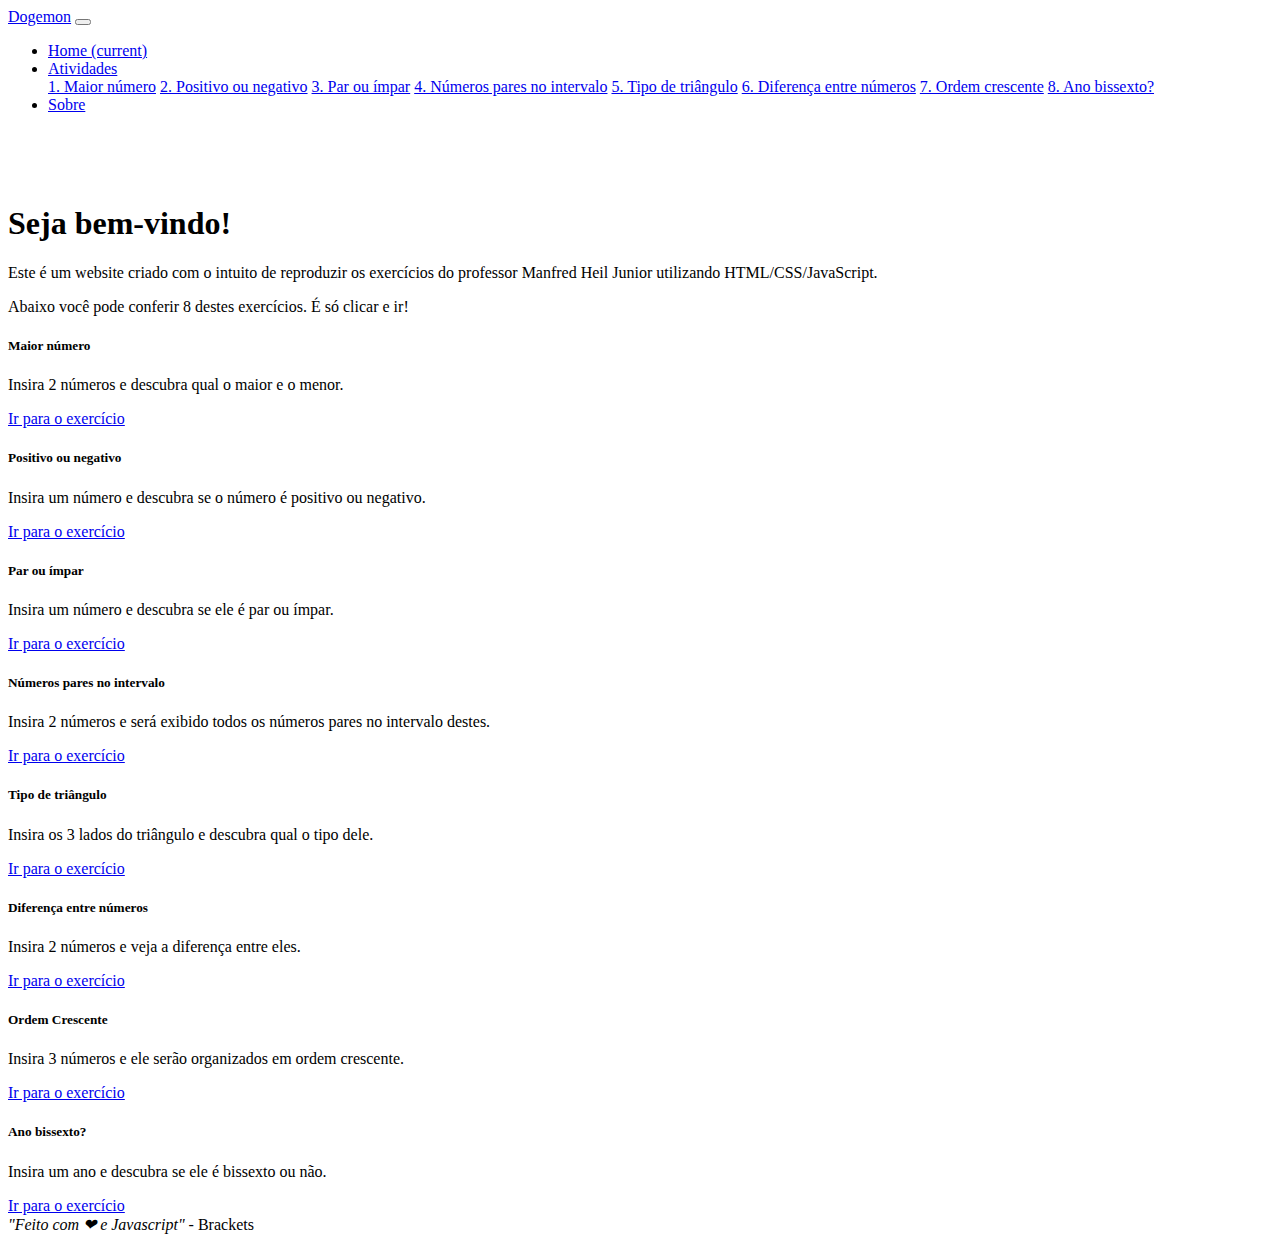
==== index.html @ 4465fc54 "Changed the information on the cards" ====
<!DOCTYPE html>
<html>

<head>
	<title>Dogemon</title>
	<meta charset="UTF-8">
	<meta name="viewport" content="width=device-width, initial-scale=1.0">
	<link rel="shortcut icon" href="images/counter-strike1616.png">
	<link href="styles/css/bootstrap.css" rel="stylesheet" type="text/css">
	<link href="styles/css/main.css" rel="stylesheet" type="text/css">

</head>

<body>

	<header>
		<nav class="navbar navbar-expand-lg navbar-dark bg-dark fixed-top">
			<a class="navbar-brand" href="#">Dogemon</a>
			<button class="navbar-toggler" type="button" data-toggle="collapse" data-target="#navbarText" aria-controls="navbarText"
			  aria-expanded="false" aria-label="Toggle navigation">
				<span class="navbar-toggler-icon"></span>
			</button>
			<div class="collapse navbar-collapse" id="navbarText">
				<ul class="navbar-nav mr-auto">
					<li class="nav-item active">
						<a class="nav-link" href="#">Home
							<span class="sr-only">(current)</span>
						</a>
					</li>
					<li class="nav-item dropdown">
						<a class="nav-link dropdown-toggle" href="#" id="navbarDropdown" role="button" data-toggle="dropdown" aria-haspopup="true"
						  aria-expanded="false">
							Atividades
						</a>
						<div class="dropdown-menu" aria-labelledby="navbarDropdown">
							<a class="dropdown-item" href="#">1. Maior número</a>
							<a class="dropdown-item" href="#">2. Positivo ou negativo</a>
							<a class="dropdown-item" href="#">3. Par ou ímpar</a>
							<a class="dropdown-item" href="#">4. Números pares no intervalo</a>
							<a class="dropdown-item" href="#">5. Tipo de triângulo</a>
							<a class="dropdown-item" href="#">6. Diferença entre números</a>
							<a class="dropdown-item" href="#">7. Ordem crescente</a>
							<a class="dropdown-item" href="#">8. Ano bissexto?</a>
						</div>
					</li>
					<li class="nav-item">
						<a class="nav-link" href="#"> Sobre
						</a>
					</li>
				</ul>
			</div>
		</nav>
	</header>

	<main>
		<div class="container">
			<br>
			<br>
			<br>
			<h1> Seja bem-vindo!</h1>
			<p>Este é um website criado com o intuito de reproduzir os exercícios do professor Manfred Heil Junior utilizando HTML/CSS/JavaScript.</p>
			<p>Abaixo você pode conferir 8 destes exercícios. É só clicar e ir!</p>
			<div class="row">
				<div class="col-sm-6">
					<div class="card mb-3">
						<div class="card-body">
							<h5 class="card-title">Maior número</h5>
							<p class="card-text">Insira 2 números e descubra qual o maior e o menor.</p>
							<a href="#" class="btn btn-primary float-right">Ir para o exercício</a>
						</div>
					</div>
				</div>
				<div class="col-sm-6">
					<div class="card mb-3">
						<div class="card-body">
							<h5 class="card-title">Positivo ou negativo</h5>
							<p class="card-text">Insira um número e descubra se o número é positivo ou negativo.</p>
							<a href="#" class="btn btn-primary float-right">Ir para o exercício</a>
						</div>
					</div>
				</div>
			</div>
			<div class="row">
				<div class="col-sm-6">
					<div class="card mb-3">
						<div class="card-body">
							<h5 class="card-title">Par ou ímpar</h5>
							<p class="card-text">Insira um número e descubra se ele é par ou ímpar.</p>
							<a href="#" class="btn btn-primary float-right">Ir para o exercício</a>
						</div>
					</div>
				</div>
				<div class="col-sm-6">
					<div class="card mb-3">
						<div class="card-body">
							<h5 class="card-title">Números pares no intervalo</h5>
							<p class="card-text">Insira 2 números e será exibido todos os números pares no intervalo destes.</p>
							<a href="#" class="btn btn-primary float-right">Ir para o exercício</a>
						</div>
					</div>
				</div>
			</div>
			<div class="row">
				<div class="col-sm-6">
					<div class="card mb-3">
						<div class="card-body">
							<h5 class="card-title">Tipo de triângulo</h5>
							<p class="card-text">Insira os 3 lados do triângulo e descubra qual o tipo dele.</p>
							<a href="#" class="btn btn-primary float-right">Ir para o exercício</a>
						</div>
					</div>
				</div>
				<div class="col-sm-6">
					<div class="card mb-3">
						<div class="card-body">
							<h5 class="card-title">Diferença entre números</h5>
							<p class="card-text">Insira 2 números e veja a diferença entre eles.</p>
							<a href="#" class="btn btn-primary float-right">Ir para o exercício</a>
						</div>
					</div>
				</div>
			</div>
			<div class="row">
				<div class="col-sm-6">
					<div class="card mb-3">
						<div class="card-body">
							<h5 class="card-title">Ordem Crescente</h5>
							<p class="card-text">Insira 3 números e ele serão organizados em ordem crescente.</p>
							<a href="#" class="btn btn-primary float-right">Ir para o exercício</a>
						</div>
					</div>
				</div>
				<div class="col-sm-6">
					<div class="card mb-3">
						<div class="card-body">
							<h5 class="card-title">Ano bissexto?</h5>
							<p class="card-text">Insira um ano e descubra se ele é bissexto ou não.</p>
							<a href="#" class="btn btn-primary float-right">Ir para o exercício</a>
						</div>
					</div>
				</div>
			</div>
		</div>
	</main>

	<footer class="footer">
		<div class="container">
			<span class="text-muted">
				<i>"Feito com ❤ e Javascript"</i> - Brackets</span>
		</div>
	</footer>

	<script src="styles/js/jquery-3.3.1.js" type="text/javascript"></script>
	<script src="styles/js/bootstrap.js" type="text/javascript"></script>

</body>

</html>
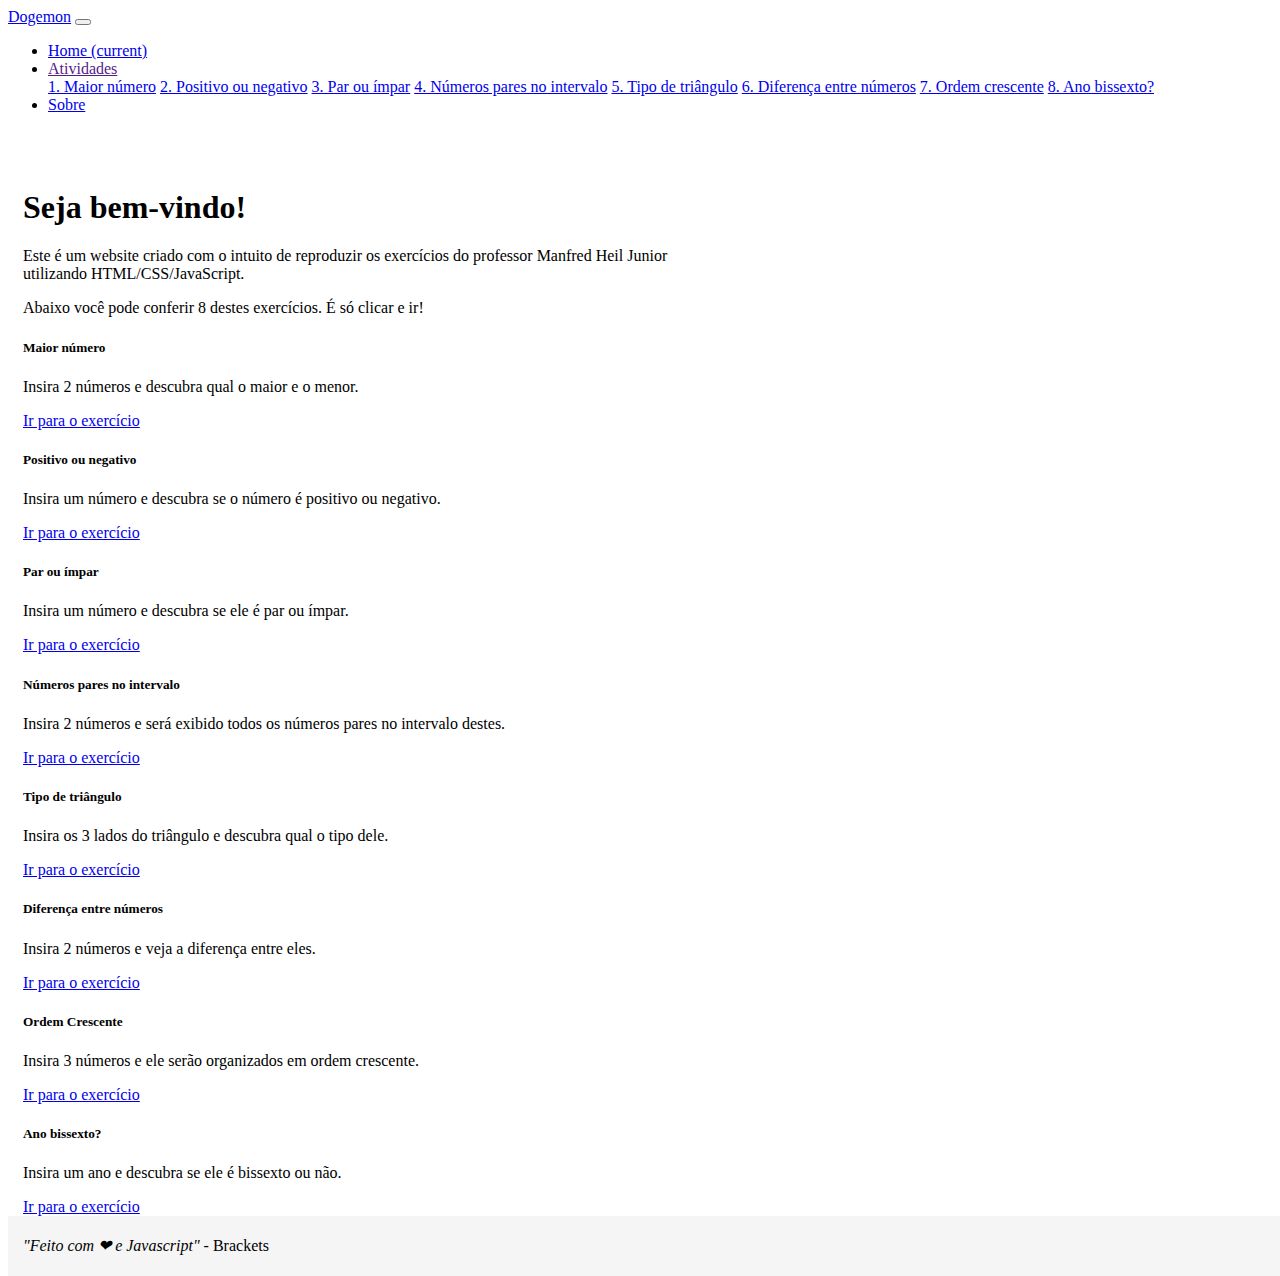
==== commit 0b5b0453: "Created the remaining web pages" ====
--- a/index.html
+++ b/index.html
@@ -2,49 +2,48 @@
 <html>
 
 <head>
-	<title>Dogemon</title>
+	<title>Início</title>
 	<meta charset="UTF-8">
 	<meta name="viewport" content="width=device-width, initial-scale=1.0">
 	<link rel="shortcut icon" href="images/counter-strike1616.png">
 	<link href="styles/css/bootstrap.css" rel="stylesheet" type="text/css">
 	<link href="styles/css/main.css" rel="stylesheet" type="text/css">
-
 </head>
 
 <body>
 
 	<header>
 		<nav class="navbar navbar-expand-lg navbar-dark bg-dark fixed-top">
-			<a class="navbar-brand" href="#">Dogemon</a>
+			<a class="navbar-brand" href="index.html">Dogemon</a>
 			<button class="navbar-toggler" type="button" data-toggle="collapse" data-target="#navbarText" aria-controls="navbarText"
-			  aria-expanded="false" aria-label="Toggle navigation">
+			    aria-expanded="false" aria-label="Toggle navigation">
 				<span class="navbar-toggler-icon"></span>
 			</button>
 			<div class="collapse navbar-collapse" id="navbarText">
 				<ul class="navbar-nav mr-auto">
 					<li class="nav-item active">
-						<a class="nav-link" href="#">Home
+						<a class="nav-link" href="index.html">Home
 							<span class="sr-only">(current)</span>
 						</a>
 					</li>
 					<li class="nav-item dropdown">
-						<a class="nav-link dropdown-toggle" href="#" id="navbarDropdown" role="button" data-toggle="dropdown" aria-haspopup="true"
-						  aria-expanded="false">
+						<a class="nav-link dropdown-toggle" href="" id="navbarDropdown" role="button" data-toggle="dropdown" aria-haspopup="true"
+						    aria-expanded="false">
 							Atividades
 						</a>
 						<div class="dropdown-menu" aria-labelledby="navbarDropdown">
-							<a class="dropdown-item" href="#">1. Maior número</a>
-							<a class="dropdown-item" href="#">2. Positivo ou negativo</a>
-							<a class="dropdown-item" href="#">3. Par ou ímpar</a>
-							<a class="dropdown-item" href="#">4. Números pares no intervalo</a>
-							<a class="dropdown-item" href="#">5. Tipo de triângulo</a>
-							<a class="dropdown-item" href="#">6. Diferença entre números</a>
-							<a class="dropdown-item" href="#">7. Ordem crescente</a>
-							<a class="dropdown-item" href="#">8. Ano bissexto?</a>
+							<a class="dropdown-item" href="maior_num.html">1. Maior número</a>
+							<a class="dropdown-item" href="pos_ou_neg.html">2. Positivo ou negativo</a>
+							<a class="dropdown-item" href="par_ou_impar.html">3. Par ou ímpar</a>
+							<a class="dropdown-item" href="par_no_intervalo.html">4. Números pares no intervalo</a>
+							<a class="dropdown-item" href="tipo_triangulo.html">5. Tipo de triângulo</a>
+							<a class="dropdown-item" href="diferenca_numeros.html">6. Diferença entre números</a>
+							<a class="dropdown-item" href="ordem_crescente.html">7. Ordem crescente</a>
+							<a class="dropdown-item" href="ano_bissexto.html">8. Ano bissexto?</a>
 						</div>
 					</li>
 					<li class="nav-item">
-						<a class="nav-link" href="#"> Sobre
+						<a class="nav-link" href="sobre.html"> Sobre
 						</a>
 					</li>
 				</ul>
@@ -54,9 +53,7 @@
 
 	<main>
 		<div class="container">
-			<br>
-			<br>
-			<br>
+			<div class="space"></div>
 			<h1> Seja bem-vindo!</h1>
 			<p>Este é um website criado com o intuito de reproduzir os exercícios do professor Manfred Heil Junior utilizando HTML/CSS/JavaScript.</p>
 			<p>Abaixo você pode conferir 8 destes exercícios. É só clicar e ir!</p>
@@ -66,7 +63,7 @@
 						<div class="card-body">
 							<h5 class="card-title">Maior número</h5>
 							<p class="card-text">Insira 2 números e descubra qual o maior e o menor.</p>
-							<a href="#" class="btn btn-primary float-right">Ir para o exercício</a>
+							<a href="maior_num.html" class="btn btn-primary float-right">Ir para o exercício</a>
 						</div>
 					</div>
 				</div>
@@ -75,7 +72,7 @@
 						<div class="card-body">
 							<h5 class="card-title">Positivo ou negativo</h5>
 							<p class="card-text">Insira um número e descubra se o número é positivo ou negativo.</p>
-							<a href="#" class="btn btn-primary float-right">Ir para o exercício</a>
+							<a href="pos_ou_neg.html" class="btn btn-primary float-right">Ir para o exercício</a>
 						</div>
 					</div>
 				</div>
@@ -86,7 +83,7 @@
 						<div class="card-body">
 							<h5 class="card-title">Par ou ímpar</h5>
 							<p class="card-text">Insira um número e descubra se ele é par ou ímpar.</p>
-							<a href="#" class="btn btn-primary float-right">Ir para o exercício</a>
+							<a href="par_ou_impar.html" class="btn btn-primary float-right">Ir para o exercício</a>
 						</div>
 					</div>
 				</div>
@@ -95,7 +92,7 @@
 						<div class="card-body">
 							<h5 class="card-title">Números pares no intervalo</h5>
 							<p class="card-text">Insira 2 números e será exibido todos os números pares no intervalo destes.</p>
-							<a href="#" class="btn btn-primary float-right">Ir para o exercício</a>
+							<a href="par_no_intervalo.html" class="btn btn-primary float-right">Ir para o exercício</a>
 						</div>
 					</div>
 				</div>
@@ -106,7 +103,7 @@
 						<div class="card-body">
 							<h5 class="card-title">Tipo de triângulo</h5>
 							<p class="card-text">Insira os 3 lados do triângulo e descubra qual o tipo dele.</p>
-							<a href="#" class="btn btn-primary float-right">Ir para o exercício</a>
+							<a href="tipo_triangulo.html" class="btn btn-primary float-right">Ir para o exercício</a>
 						</div>
 					</div>
 				</div>
@@ -115,7 +112,7 @@
 						<div class="card-body">
 							<h5 class="card-title">Diferença entre números</h5>
 							<p class="card-text">Insira 2 números e veja a diferença entre eles.</p>
-							<a href="#" class="btn btn-primary float-right">Ir para o exercício</a>
+							<a href="diferenca_numeros.html" class="btn btn-primary float-right">Ir para o exercício</a>
 						</div>
 					</div>
 				</div>
@@ -126,7 +123,7 @@
 						<div class="card-body">
 							<h5 class="card-title">Ordem Crescente</h5>
 							<p class="card-text">Insira 3 números e ele serão organizados em ordem crescente.</p>
-							<a href="#" class="btn btn-primary float-right">Ir para o exercício</a>
+							<a href="ordem_crescente.html" class="btn btn-primary float-right">Ir para o exercício</a>
 						</div>
 					</div>
 				</div>
@@ -135,7 +132,7 @@
 						<div class="card-body">
 							<h5 class="card-title">Ano bissexto?</h5>
 							<p class="card-text">Insira um ano e descubra se ele é bissexto ou não.</p>
-							<a href="#" class="btn btn-primary float-right">Ir para o exercício</a>
+							<a href="ano_bissexto.html" class="btn btn-primary float-right">Ir para o exercício</a>
 						</div>
 					</div>
 				</div>
--- a/styles/css/main.css
+++ b/styles/css/main.css
@@ -0,0 +1,42 @@
+/* Sticky footer styles
+-------------------------------------------------- */
+
+html {
+  position: relative;
+  min-height: 100%;
+}
+
+body {
+  margin-bottom: 60px;
+  /* Margin bottom by footer height */
+}
+
+.footer {
+  position: absolute;
+  bottom: 0;
+  width: 100%;
+  height: 60px;
+  /* Set the fixed height of the footer here */
+  line-height: 60px;
+  /* Vertically center the text there */
+  background-color: #f5f5f5;
+}
+
+/* Custom page CSS
+  -------------------------------------------------- */
+
+/* Not required for template or sticky footer method. */
+
+.container {
+  width: auto;
+  max-width: 680px;
+  padding: 0 15px;
+}
+
+.space {
+  margin-top: 75px;
+}
+
+.space-2 {
+  margin-top: 40px;
+}